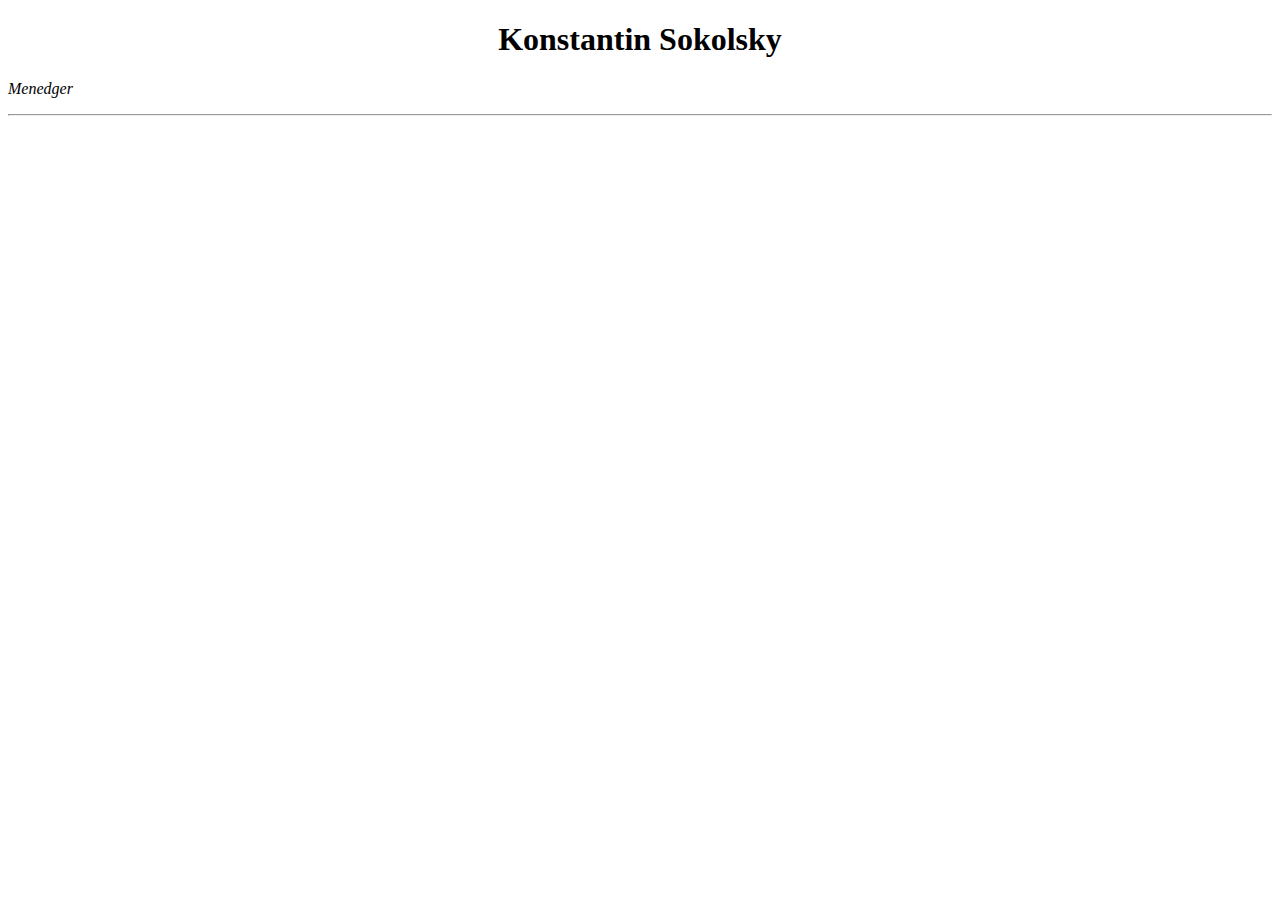
==== html/index.html @ 9ecdf4c5 "feat: add img" ====
<!DOCTYPE html>
<html lang="en">
<head>
    <meta charset="UTF-8">
    <title>cv</title>
    <link rel="stylesheet" href="./style.css">
    <meta name="viewport" content="width=device-width, initial-scale=1.0">
    </head>
<body>
    <h1 align="center"> Konstantin Sokolsky</h1>
    <p><i>Menedger</i></p>
    <p img src="img/carma.png" alt="Avatar"></p>
    <hr>
</body>
</html>
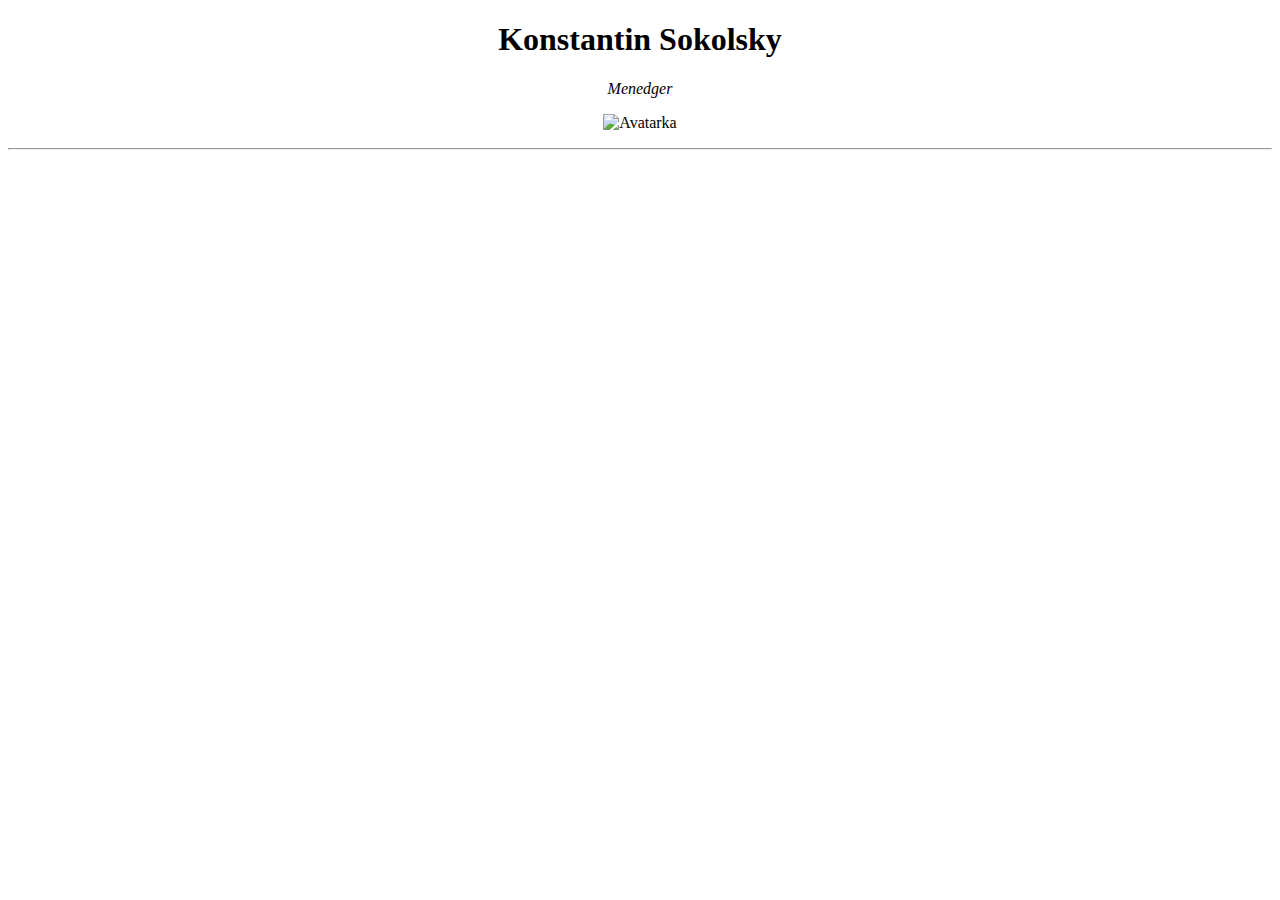
==== commit 3cda4437: "docs: add file img" ====
--- a/html/index.html
+++ b/html/index.html
@@ -8,8 +8,10 @@
     </head>
 <body>
     <h1 align="center"> Konstantin Sokolsky</h1>
-    <p><i>Menedger</i></p>
-    <p img src="img/carma.png" alt="Avatar"></p>
+
+    <p align="center"><i>Menedger</i></p>
+
+     <p align="center"><img src="./assets/img/pustota.jpg" alt=Avatarka></p>
     <hr>
 </body>
 </html>